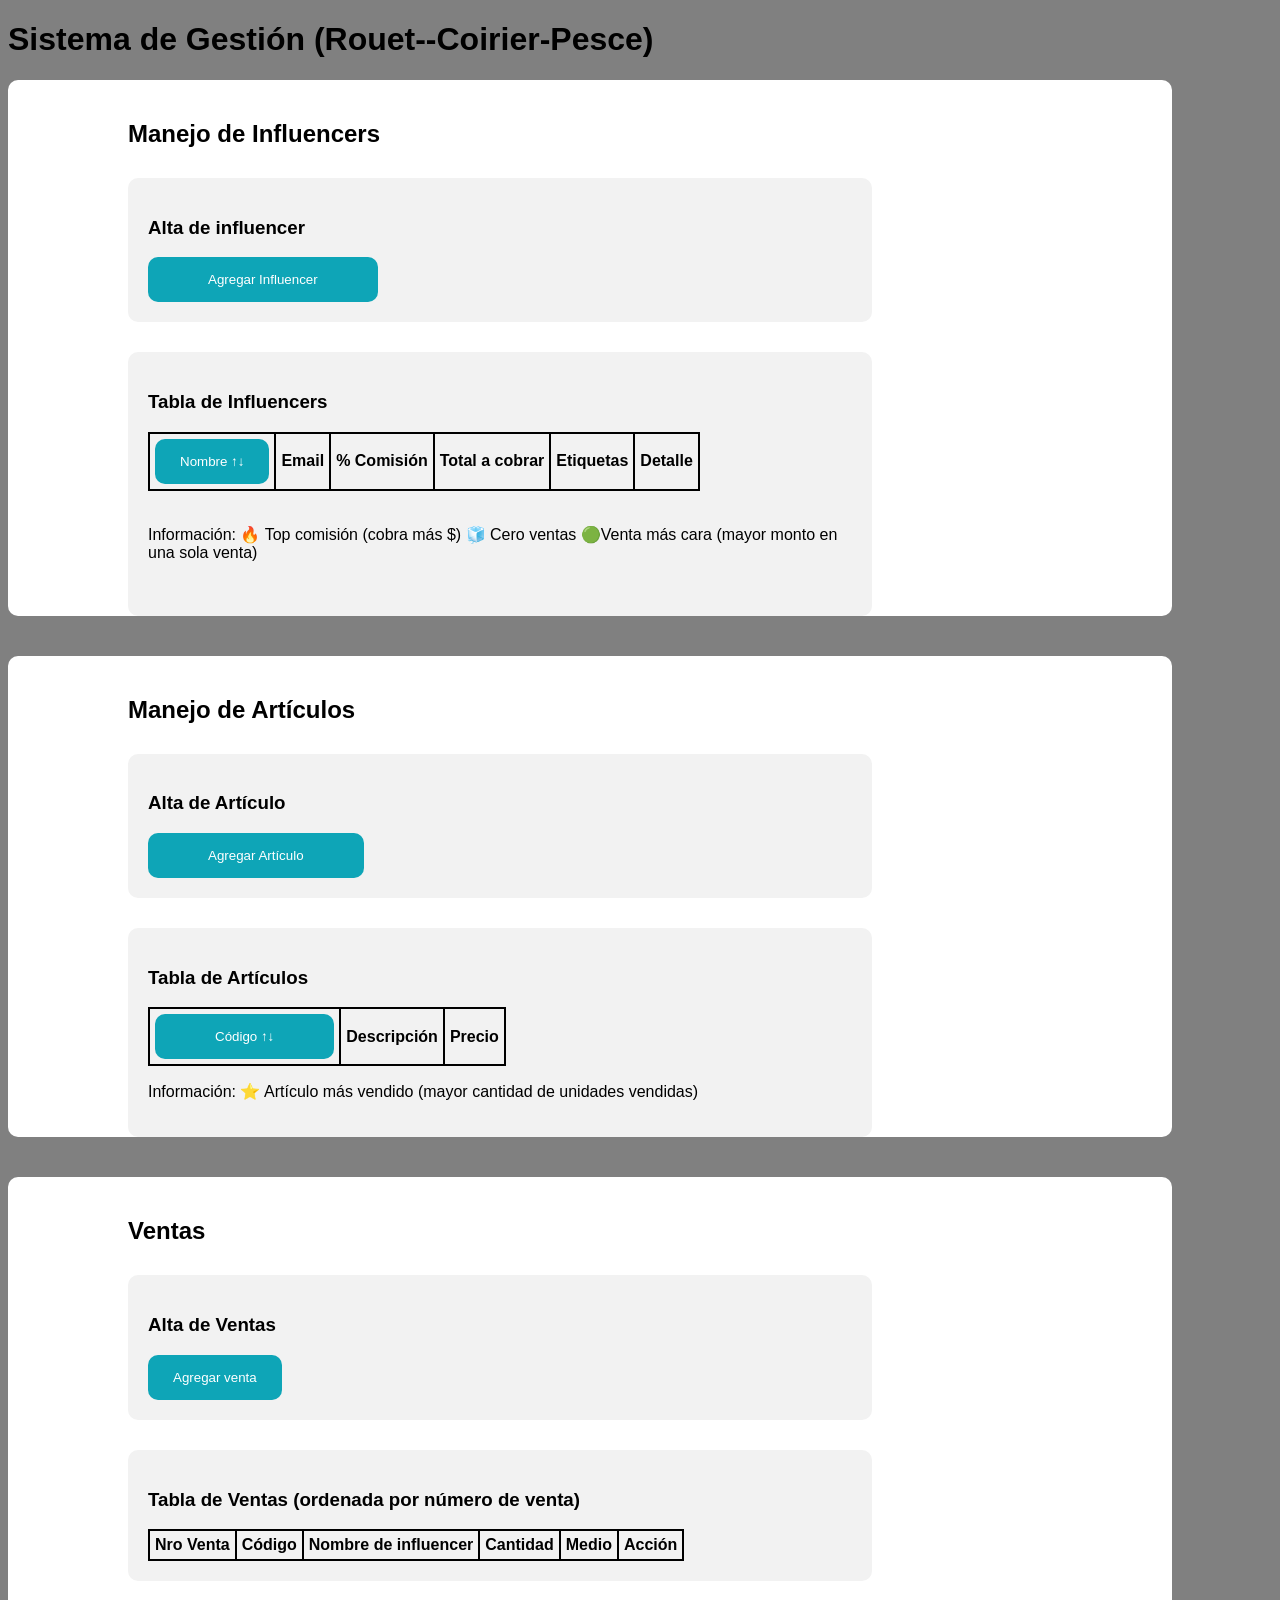
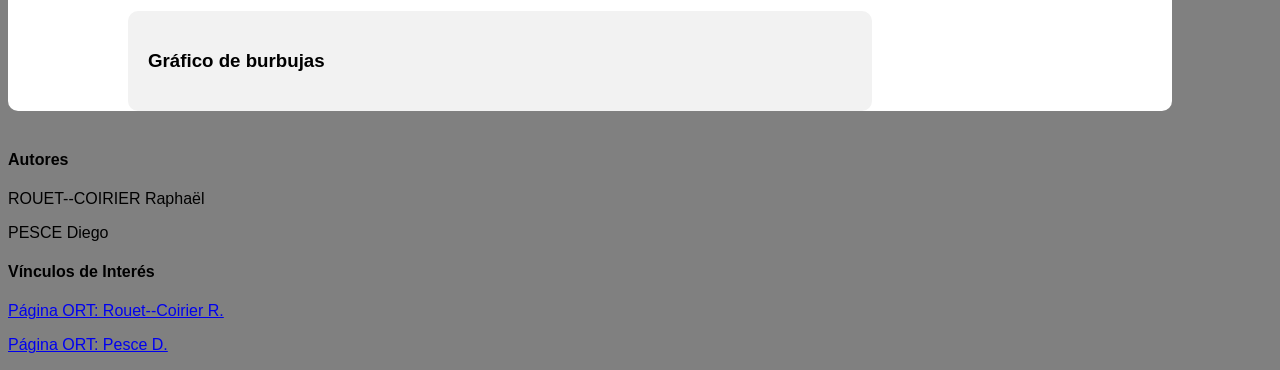
==== OBL1/index.html @ b2ed5482 "Formularios casi final se corrigieron condiciones y alerts" ====
<!-- ROUET--COIRIER Raphaël PESCE Diego-->

<!DOCTYPE html>
<html lang="es">

<head>
    <meta charset="UTF-8">
    <meta name="viewport" content="width=device-width, initial-scale=1.0">
    <link rel="stylesheet" href="css/estilo.css">
    <title>Sistema de gestión</title>
    <script src="js/clases.js"></script>
    <script src="js/funciones.js"></script>
</head>

<body>
    <header>
        <h1> Sistema de Gestión (Rouet--Coirier-Pesce)</h1>
    </header>

    <!--Influencer-->

    <Section>
        <h2> Manejo de Influencers </h2>
        <article>

            <h3> Alta de influencer </h3>
            <button id="b1"> Agregar Influencer </button>

            <dialog class="alert" id="d1a">
                <h3> Todos los campos son obligatorios. </h3>
                <button id="Ok1"> Ok </button>
            </dialog>

            <dialog class="alert" id="d1b">
                <h3> El Mail ya existe </h3>
                <button id="Ok2"> Ok </button>
            </dialog>

            <dialog id="d1c">
                <h2> Datos del Influencer a agregar </h2>
                <h2> Influencer</h2>
                <article>
                    <h3> Datos del influencer a agregar </h3>
                    <h3> Influencer</h3>
                    <label > Nombre </label>
                    <input type="text" id="i1a">
                    <label > Mail </label>
                    <input type="text" id="i1b">
                    <label > % Comisión </label>
                    <input type="number" id="i1c">
                    <button id="c1"> Cancelar </button>
                    <button id="a1"> Agregar </button>
                </article>
            </dialog>

        </article>

        <article>
            <h3> Tabla de Influencers</h3>

            <table id="t1">

                <thead>
                    <tr>
                        <th>
                            <button> Nombre ↑↓</button>
                        </th>
                        <th> Email </th>
                        <th> % Comisión </th>
                        <th> Total a cobrar </th>
                        <th> Etiquetas </th>
                        <th> Detalle </th>
                    </tr>
                </thead>

                <tbody>
                    
                </tbody>

            </table>
            <br>
            <p>Información: <span>🔥</span> Top comisión (cobra más $) <span>🧊</span> Cero ventas <span>🟢​</span>
                Venta más cara (mayor monto en una sola venta)</p>
            <br>
        </article>

    </Section>

<!--Artículo-->

    <section>
        <h2> Manejo de Artículos </h2>
        <article>
            <h3> Alta de Artículo </h3>
            <button id="b2"> Agregar Artículo </button>
            <dialog id="d2a">
                <h3> Todos los campos son obligatorio</h3>
                <button id="Ok3"> Ok </button>
            </dialog>

            <dialog id="d2b"> 
                <h3> El código ya existe. </h3>
                <button id="Ok4"> Ok </button>

            </dialog>

            <dialog id="d2c">
                <h2> Datos del Artículo a agregar </h2>
                <h2> Artículo</h2>
                <article>
                    <h3> Datos del artículo a agregar </h3>
                    <h3> Artículo</h3>
                    <label> Código </label>
                    <input type="text" id="i2a">
                    <label> Descripción </label>
                    <input type="text" id="i2b">
                    <label id="l2"> Precio </label>
                    <input type="number" id="i2c">
                    <button id="c2"> Cancelar </button>
                    <button id="a2"> Agregar </button>
                </article>
            </dialog>
        </article>
       
        <article>
            <h3> Tabla de Artículos </h3>
            <table id="t2">

                <thead>
                    <tr>
                        <th>
                            <button id="b3"> Código ↑↓ </button>
                        </th>
                        <th> Descripción </th>
                        <th> Precio </th>
                    </tr>
                </thead>

                <tbody>
                    <tr>
                 
                </tbody>

            </table>
            <p>Información: <span>⭐​</span> Artículo más vendido (mayor cantidad de unidades vendidas)</p>
        </article>

    </section>

<!--Venta-->

    <section>
        <h2> Ventas </h2>
        <article>
            <h3> Alta de Ventas </h3>
            <button id="b4"> Agregar venta </button>

            <dialog id="d4a">
                <h3> Debe ingresar una cantidad de artículos vendidos. </h3>
                <button id="Ok5"> Ok </button>
            </dialog>
            <dialog id="d4b">
                <h3> Para agregar una venta se requiere al menos un artículo y un influencer. </h3>
                <button id="Ok6"> Ok </button>
            </dialog>
            <dialog id="d4c">
                <h3> No se ingresaron artículos.  </h3>
                <button id="Ok7"> Ok </button>
            </dialog>
            <dialog id="d4d">
                <h3> No se ingresaron influencers. </h3>
                <button id="Ok8"> Ok </button>
            </dialog>

            <dialog id="d4e">
                <h2> Datos de la venta a agregar </h2>
                <h2> Venta</h2>
                <article>
                    <h3> Datos de la venta a agregar </h3>
                    <h3> Venta</h3>
                    <select id="i3a">

                    </select>
                    <select id="i3b">

                    </select>
                    <label> Cantidad </label>
                    <input type="number" id="i3c">
                      
                    <select id="i3d">
                        <option value="1"> Instagram </option>
                        <option value="2"> Youtube </option>
                        <option value="3"> TikTok </option>
                        <option value=""> Facebook </option>
                    </select>
                    <button id="c3"> Cancelar </button>
                    <button id="a3"> Agregar </button>
                </article>
            </dialog>
        </article>
        
        <article>
            <h3> Tabla de Ventas (ordenada por número de venta)</h3>

            <table id="t3">

                <thead>

                    <tr>
                        <th> Nro Venta </th>
                        <th> Código </th>
                        <th> Nombre de influencer </th>
                        <th> Cantidad </th>
                        <th> Medio </th>
                        <th> Acción </th>
                    </tr>
                </thead>

                <tbody>
                    
                </tbody>

            </table>
        </article>
        <article>
            <h3> Gráfico de burbujas </h3>
        </article>
    </section>

    <footer>

        <h4> Autores </h4>
        <p> ROUET--COIRIER Raphaël</p>
        <p> PESCE Diego </p>
        <h4> Vínculos de Interés </h4>
        <p>
            <a href="https://www.ort.edu.uy/?utm_source=search&utm_medium=cpc&utm_campaign=SEARCH_2501_INSTITUCIONAL_Postgrado&utm_term=master%20educacion&utm_content=INSTITUCIONAL&gclid=Cj0KCQjwiJvQBhCYARIsAMjts3J38etYQRTX_DYPdEuvwIJzUSnUL5zcrMl5gWzP123TiuvL_DKQr_saAl73EALw_wcB
                " target="_blank"> Página ORT: Rouet--Coirier R.</a>
        </p>
        <p>
            <a href="https://www.ort.edu.uy/?utm_source=search&utm_medium=cpc&utm_campaign=SEARCH_2501_INSTITUCIONAL_Postgrado&utm_term=master%20educacion&utm_content=INSTITUCIONAL&gclid=Cj0KCQjwiJvQBhCYARIsAMjts3J38etYQRTX_DYPdEuvwIJzUSnUL5zcrMl5gWzP123TiuvL_DKQr_saAl73EALw_wcB
            " target="_blank"> Página ORT: Pesce D.</a>
        </p>

    </footer>

</body>

</html>
---- OBL1/css/estilo.css ----
/* ROUET--COIRIER Raphaël PESCE Diego */
body{
    background-color: #808080;
    font-family: Arial;
}
section{
    background-color: white;
    padding-left: 120px;
    padding-top: 20px;
    border-radius: 10px;
    margin-right: 100px;
    margin-bottom:40px;
    padding-right: 300px;
}
article{
    margin-top: 30px;
    background-color: #F2F2F2;
    border-radius: 10px;
    padding: 20px;
}
button{
    background-color:#0EA5B7;
    border-radius: 10px;
    border:none;
    padding-left: 25px;
    padding-right: 25px;
    padding-top: 15px;
    padding-bottom: 15px;
    text-align: center;
    color: white;
}
#a1,#a2,#a3,#b1,#b2,#b3,#c1,#c2,#c3{
    background-color:#0EA5B7;
    border-radius: 10px;
    border:none;
    padding-left: 60px;
    padding-right: 60px;
    padding-top: 15px;
    padding-bottom: 15px;
    text-align: center;
    color: white;
}
input{
    margin-left: 50px;
}
th,table,td{
    border-color:black;
    border-width: 2px;
    border-style: solid;
    border-collapse: collapse;
    padding: 5px;
}
select{
    margin-left: 50px;
}
#l3{
    margin-right: 50px;
}
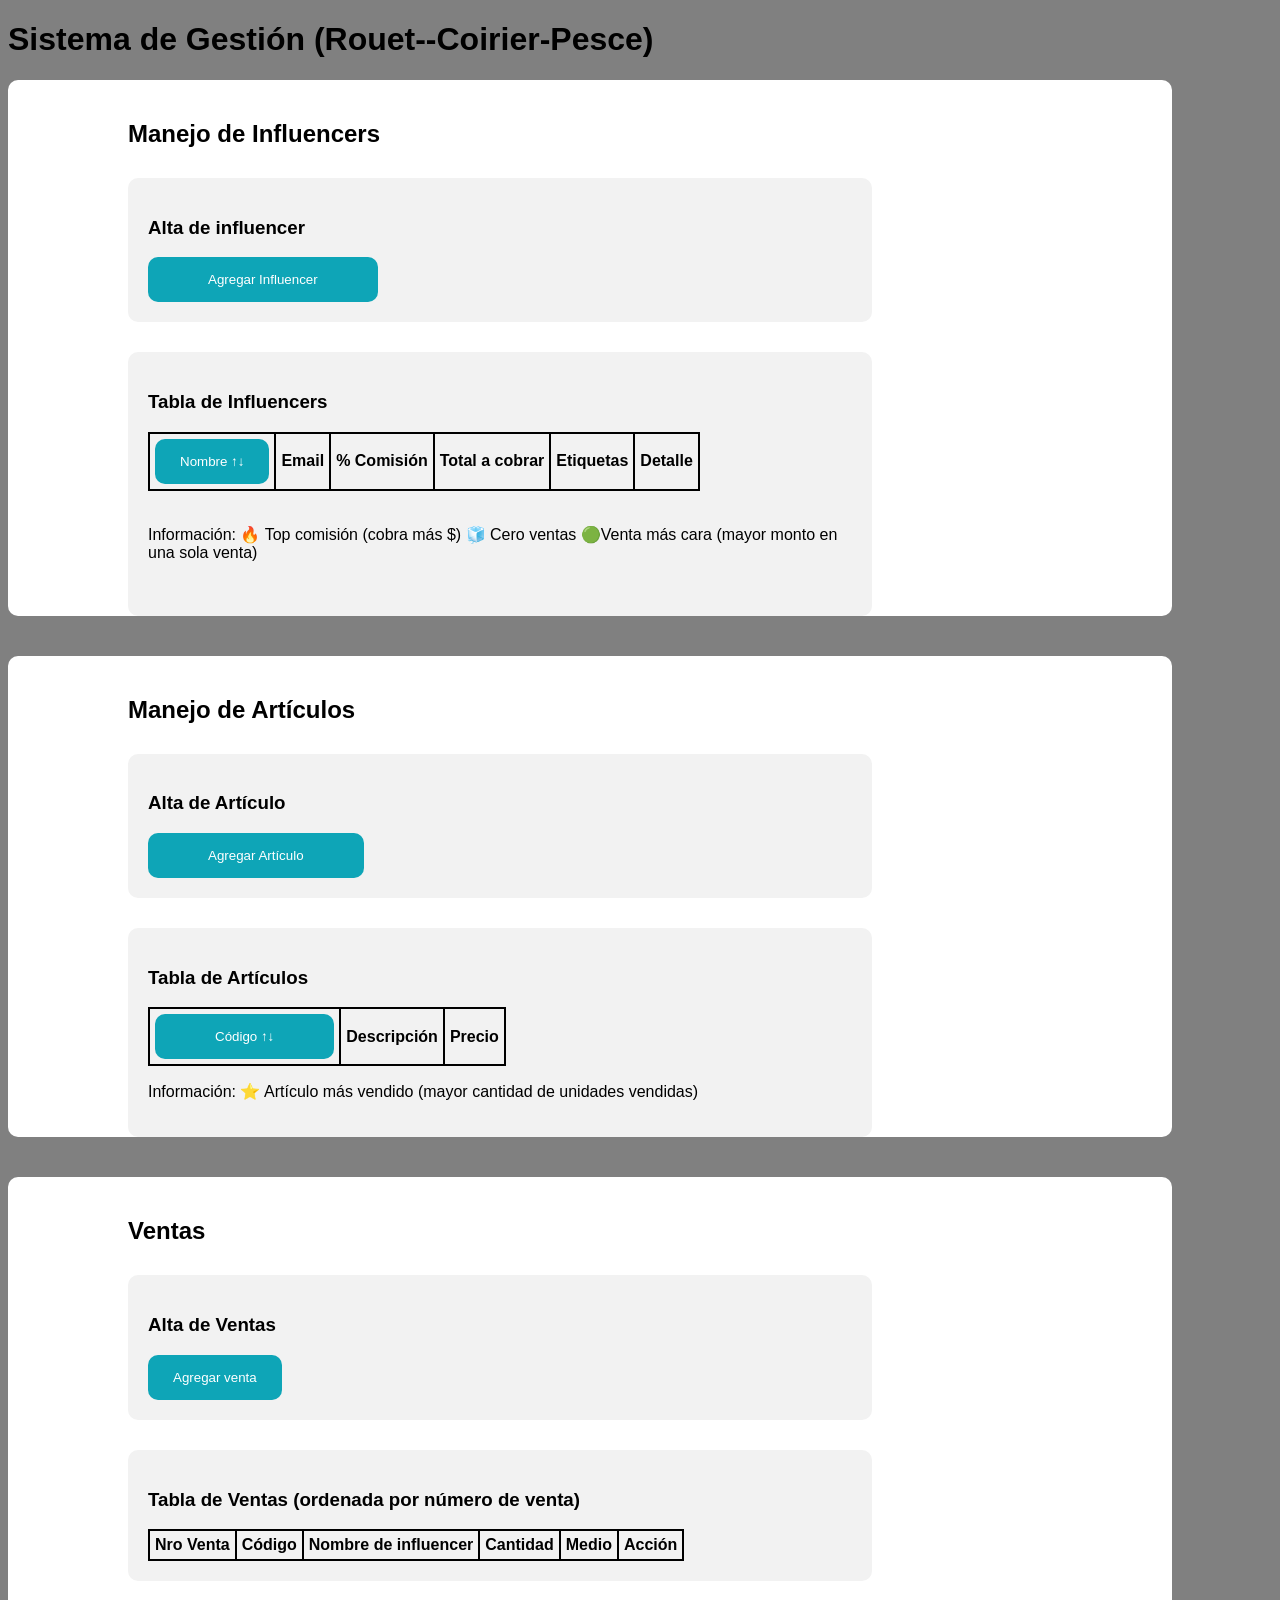
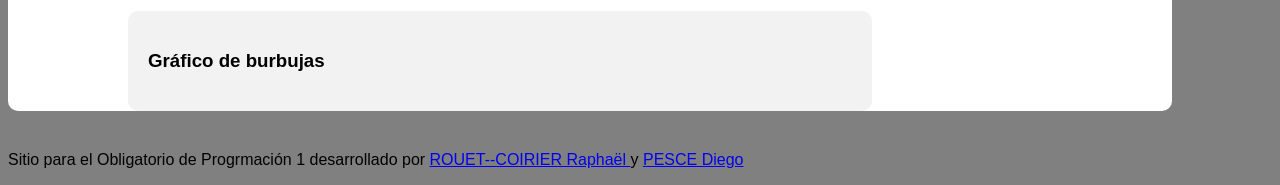
==== commit 3b151199: "Correcciones + tabla influencer ordenada Se rompio todo a la mierda el formulario de influencer dice" ====
--- a/OBL1/index.html
+++ b/OBL1/index.html
@@ -1,4 +1,4 @@
-<!-- ROUET--COIRIER Raphaël PESCE Diego-->
+<!-- ROUET-COIRIER Raphaël:366912 PESCE Diego: 333152-->
 
 <!DOCTYPE html>
 <html lang="es">
@@ -42,11 +42,11 @@
                 <article>
                     <h3> Datos del influencer a agregar </h3>
                     <h3> Influencer</h3>
-                    <label > Nombre </label>
+                    <label> Nombre </label>
                     <input type="text" id="i1a">
-                    <label > Mail </label>
+                    <label> Mail </label>
                     <input type="text" id="i1b">
-                    <label > % Comisión </label>
+                    <label> % Comisión </label>
                     <input type="number" id="i1c">
                     <button id="c1"> Cancelar </button>
                     <button id="a1"> Agregar </button>
@@ -63,7 +63,7 @@
                 <thead>
                     <tr>
                         <th>
-                            <button> Nombre ↑↓</button>
+                            <button id="o1"> Nombre ↑↓</button>
                         </th>
                         <th> Email </th>
                         <th> % Comisión </th>
@@ -74,7 +74,7 @@
                 </thead>
 
                 <tbody>
-                    
+
                 </tbody>
 
             </table>
@@ -86,7 +86,7 @@
 
     </Section>
 
-<!--Artículo-->
+    <!--Artículo-->
 
     <section>
         <h2> Manejo de Artículos </h2>
@@ -98,7 +98,7 @@
                 <button id="Ok3"> Ok </button>
             </dialog>
 
-            <dialog id="d2b"> 
+            <dialog id="d2b">
                 <h3> El código ya existe. </h3>
                 <button id="Ok4"> Ok </button>
 
@@ -121,7 +121,7 @@
                 </article>
             </dialog>
         </article>
-       
+
         <article>
             <h3> Tabla de Artículos </h3>
             <table id="t2">
@@ -138,7 +138,7 @@
 
                 <tbody>
                     <tr>
-                 
+
                 </tbody>
 
             </table>
@@ -147,7 +147,7 @@
 
     </section>
 
-<!--Venta-->
+    <!--Venta-->
 
     <section>
         <h2> Ventas </h2>
@@ -164,7 +164,7 @@
                 <button id="Ok6"> Ok </button>
             </dialog>
             <dialog id="d4c">
-                <h3> No se ingresaron artículos.  </h3>
+                <h3> No se ingresaron artículos. </h3>
                 <button id="Ok7"> Ok </button>
             </dialog>
             <dialog id="d4d">
@@ -186,7 +186,7 @@
                     </select>
                     <label> Cantidad </label>
                     <input type="number" id="i3c">
-                      
+
                     <select id="i3d">
                         <option value="1"> Instagram </option>
                         <option value="2"> Youtube </option>
@@ -198,7 +198,7 @@
                 </article>
             </dialog>
         </article>
-        
+
         <article>
             <h3> Tabla de Ventas (ordenada por número de venta)</h3>
 
@@ -217,7 +217,7 @@
                 </thead>
 
                 <tbody>
-                    
+
                 </tbody>
 
             </table>
@@ -229,18 +229,12 @@
 
     <footer>
 
-        <h4> Autores </h4>
-        <p> ROUET--COIRIER Raphaël</p>
-        <p> PESCE Diego </p>
-        <h4> Vínculos de Interés </h4>
-        <p>
-            <a href="https://www.ort.edu.uy/?utm_source=search&utm_medium=cpc&utm_campaign=SEARCH_2501_INSTITUCIONAL_Postgrado&utm_term=master%20educacion&utm_content=INSTITUCIONAL&gclid=Cj0KCQjwiJvQBhCYARIsAMjts3J38etYQRTX_DYPdEuvwIJzUSnUL5zcrMl5gWzP123TiuvL_DKQr_saAl73EALw_wcB
-                " target="_blank"> Página ORT: Rouet--Coirier R.</a>
+        <p> Sitio para el Obligatorio de Progrmación 1 desarrollado por
+            
+            <a href=https://www.ort.edu.uy/ target="blank" > ROUET--COIRIER Raphaël </a>
+            y
+            <a href=https://www.ort.edu.uy/ target="blank">PESCE Diego</a>
         </p>
-        <p>
-            <a href="https://www.ort.edu.uy/?utm_source=search&utm_medium=cpc&utm_campaign=SEARCH_2501_INSTITUCIONAL_Postgrado&utm_term=master%20educacion&utm_content=INSTITUCIONAL&gclid=Cj0KCQjwiJvQBhCYARIsAMjts3J38etYQRTX_DYPdEuvwIJzUSnUL5zcrMl5gWzP123TiuvL_DKQr_saAl73EALw_wcB
-            " target="_blank"> Página ORT: Pesce D.</a>
-        </p>
 
     </footer>
 
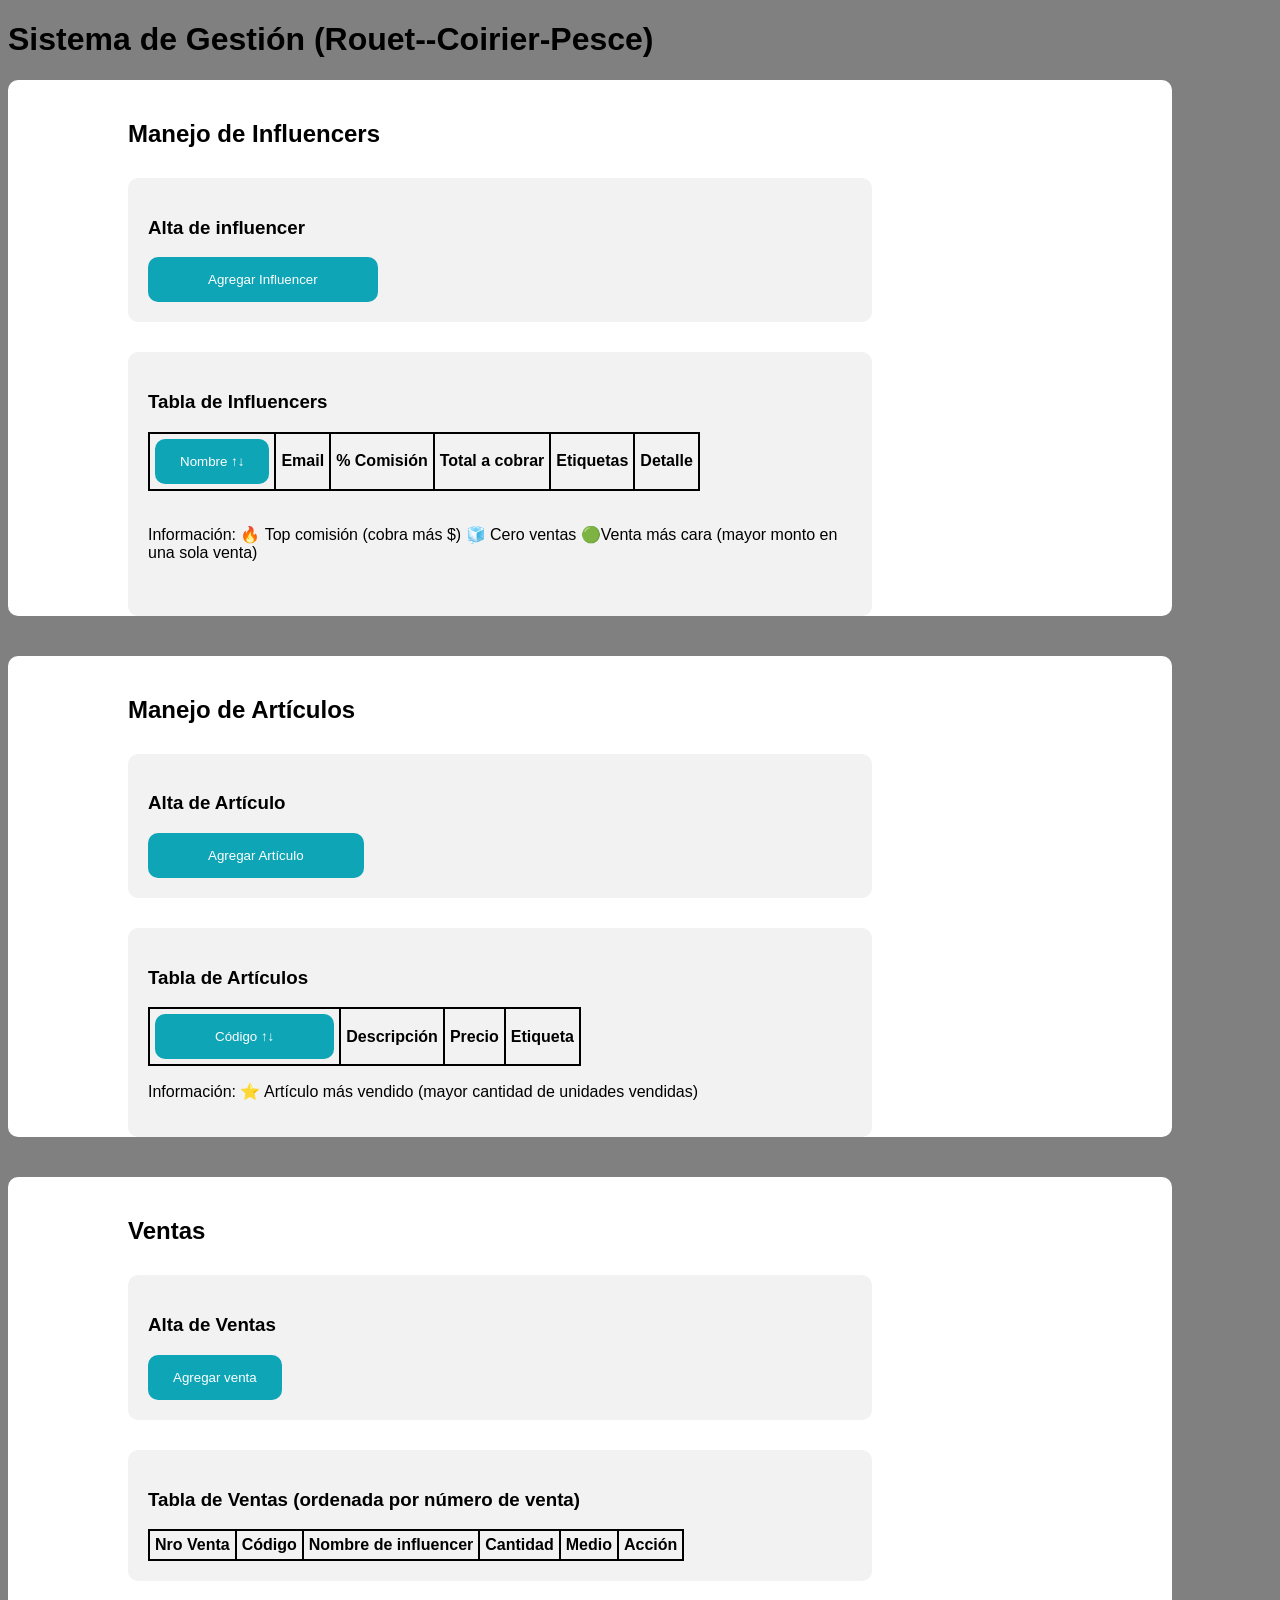
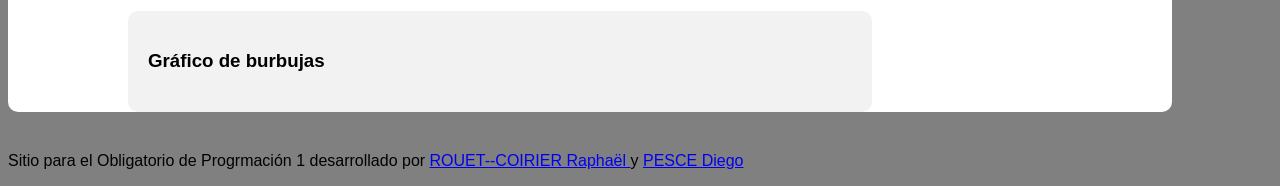
==== commit 40475a11: "Pusheada casicasi definitiva Correcciones de funcionalidad, btn ventas y eliminar, ordenamientos, gr" ====
--- a/OBL1/index.html
+++ b/OBL1/index.html
@@ -58,7 +58,7 @@
         <article>
             <h3> Tabla de Influencers</h3>
 
-            <table id="t1">
+            <table >
 
                 <thead>
                     <tr>
@@ -73,7 +73,7 @@
                     </tr>
                 </thead>
 
-                <tbody>
+                <tbody id="t1">
 
                 </tbody>
 
@@ -133,6 +133,7 @@
                         </th>
                         <th> Descripción </th>
                         <th> Precio </th>
+                        <th> Etiqueta </th>
                     </tr>
                 </thead>
 
@@ -188,10 +189,12 @@
                     <input type="number" id="i3c">
 
                     <select id="i3d">
-                        <option value="1"> Instagram </option>
-                        <option value="2"> Youtube </option>
-                        <option value="3"> TikTok </option>
-                        <option value=""> Facebook </option>
+                        <option value="1"> 1-Instagram </option>
+                        <option value="2"> 2-YouTube </option>
+                        <option value="3"> 3-X </option>
+                        <option value="4"> 4-TikTok </option>
+                        <option value="5"> 5-Facebook </option>
+                        <option value="6"> 6-Otras </option>
                     </select>
                     <button id="c3"> Cancelar </button>
                     <button id="a3"> Agregar </button>
@@ -223,7 +226,8 @@
             </table>
         </article>
         <article>
-            <h3> Gráfico de burbujas </h3>
+    <h3> Gráfico de burbujas </h3>
+    <div id="graficoBurbujas"></div>
         </article>
     </section>
 
--- a/OBL1/css/estilo.css
+++ b/OBL1/css/estilo.css
@@ -56,3 +56,22 @@
 #l3{
     margin-right: 50px;
 }
+#graficoBurbujas {
+    display: flex;
+    align-items: end;
+    gap: 20px;
+    margin-top: 20px;
+}
+
+.contenedorBurbuja {
+    text-align: center;
+}
+
+.burbuja {
+    border-radius: 50%;
+    display: flex;
+    align-items: center;
+    justify-content: center;
+    color: white;
+    margin: auto;
+}
